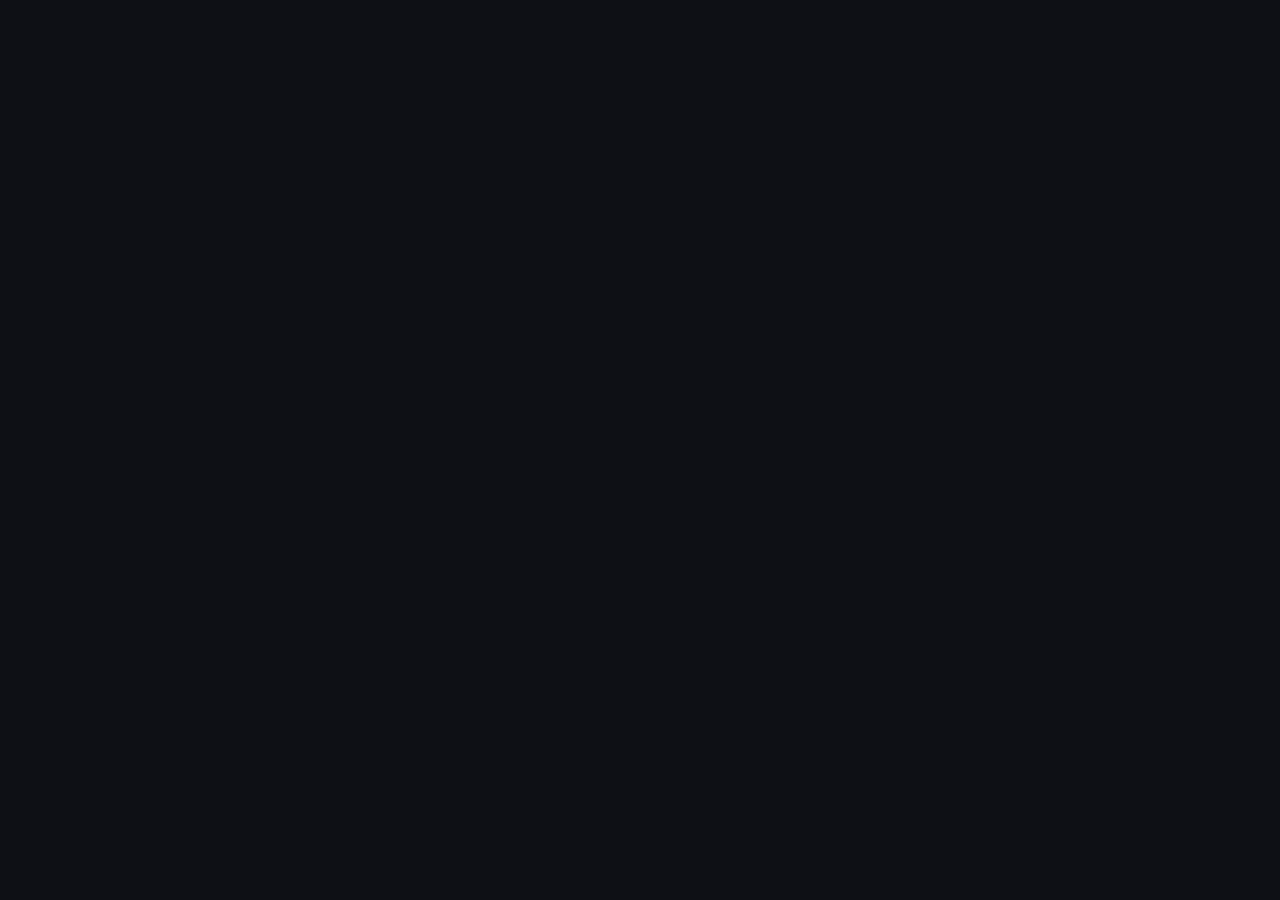
==== index.html @ 101a85da "index" ====
<!DOCTYPE html>
<html lang="en">
<head>
<meta charset="utf-8"/>
<meta name="viewport" content="width=device-width, initial-scale=1"/>
<title>RedMetrics · Pitch Deck</title>
<link rel="stylesheet" href="colors_and_type.css"/>
<style>
  html, body { margin:0; padding:0; background:#0E1015; overflow:hidden; height:100%; }
  body { font-family: 'Inter', system-ui, sans-serif; color: #F1F5F9; }
  deck-stage { background:#0E1015; }
  deck-stage section { background:#0E1015; }
  * { box-sizing: border-box; }
</style>
</head>
<body>
<deck-stage width="1920" height="1080">
  <section data-label="01 Cover"><div id="s1" style="width:100%;height:100%"></div></section>
  <section data-label="02 News Hook"><div id="s2" style="width:100%;height:100%"></div></section>
  <section data-label="03 The Invisible Crisis"><div id="s3" style="width:100%;height:100%"></div></section>
  <section data-label="04 The 7-Day Window"><div id="s4" style="width:100%;height:100%"></div></section>
  <section data-label="05 Challenge 2"><div id="s5" style="width:100%;height:100%"></div></section>
  <section data-label="06 The Solution"><div id="s6" style="width:100%;height:100%"></div></section>
  <section data-label="07 Live Demo"><div id="s7" style="width:100%;height:100%"></div></section>
  <section data-label="08 Powered by Copernicus"><div id="s8" style="width:100%;height:100%"></div></section>
  <section data-label="09 Three-Point Data System"><div id="s9" style="width:100%;height:100%"></div></section>
  <section data-label="10 TideAlert Framework"><div id="s10" style="width:100%;height:100%"></div></section>
  <section data-label="11 IoT Sentinel"><div id="s11" style="width:100%;height:100%"></div></section>
  <section data-label="12 Market Gap"><div id="s12" style="width:100%;height:100%"></div></section>
  <section data-label="13 Business Model"><div id="s13" style="width:100%;height:100%"></div></section>
  <section data-label="14 Year 1 Revenue Target"><div id="s14" style="width:100%;height:100%"></div></section>
  <section data-label="15 Future Expansion"><div id="s15" style="width:100%;height:100%"></div></section>
  <section data-label="16 The Team"><div id="s16" style="width:100%;height:100%"></div></section>
  <section data-label="17 What's Next"><div id="s17" style="width:100%;height:100%"></div></section>
  <section data-label="18 Thank You"><div id="s18" style="width:100%;height:100%"></div></section>
</deck-stage>

<script src="deck-stage.js"></script>
<script src="https://unpkg.com/react@18.3.1/umd/react.development.js" integrity="sha384-hD6/rw4ppMLGNu3tX5cjIb+uRZ7UkRJ6BPkLpg4hAu/6onKUg4lLsHAs9EBPT82L" crossorigin="anonymous"></script>
<script src="https://unpkg.com/react-dom@18.3.1/umd/react-dom.development.js" integrity="sha384-u6aeetuaXnQ38mYT8rp6sbXaQe3NL9t+IBXmnYxwkUI2Hw4bsp2Wvmx4yRQF1uAm" crossorigin="anonymous"></script>
<script src="https://unpkg.com/@babel/standalone@7.29.0/babel.min.js" integrity="sha384-m08KidiNqLdpJqLq95G/LEi8Qvjl/xUYll3QILypMoQ65QorJ9Lvtp2RXYGBFj1y" crossorigin="anonymous"></script>
<script type="text/babel" src="slide-components.jsx"></script>
<script type="text/babel" src="slides.jsx"></script>
<script type="text/babel" src="slide-news-hook.jsx"></script>
<script type="text/babel" src="slide-video-showcase.jsx"></script>
<script type="text/babel" src="slide-expansion.jsx"></script>
<script type="text/babel">
  const slides = [
    Slide01Cover, NewsHookSlide,
    Slide02Crisis, Slide03Window, Slide04Challenge, Slide05Solution,
    VideoShowcaseSlide,
    Slide06Copernicus, Slide07Triangle, Slide08Framework, Slide09IoT, Slide10Gap,
    Slide11Business, Slide12Revenue,
    SlideExpansion,
    Slide13Team, Slide14Next, Slide15Thanks,
  ];
  slides.forEach((Comp, i) => {
    const el = document.getElementById('s' + (i+1));
    if (el) ReactDOM.createRoot(el).render(<Comp/>);
  });
</script>
</body>
</html>
---- colors_and_type.css ----
/* ============================================================
   RedMetrics Design System — Colors & Type
   High-tech minimalist glass for biological catastrophe modeling
   ============================================================ */

@import url('https://fonts.googleapis.com/css2?family=Space+Grotesk:wght@400;500;600;700&family=JetBrains+Mono:wght@400;500;600&family=Inter:wght@400;500;600;700&display=swap');

:root {
  /* ---------- BRAND COLOR TOKENS ---------- */
  /* Core palette from brief */
  --rm-bg:           #1B1E26;   /* Background — Dark Navy-Gray */
  --rm-primary:      #000080;   /* Primary — Navy Blue */
  --rm-secondary:    #00D1FF;   /* Secondary — Cyan (signal/data) */
  --rm-tertiary:     #FF0000;   /* Tertiary — Red (alert/bloom) */
  --rm-neutral:      #64748B;   /* Neutral — Slate */

  /* Extended scale — derived for hierarchy */
  --rm-bg-0:         #0E1015;   /* deepest — full-bleed page */
  --rm-bg-1:         #1B1E26;   /* base surface */
  --rm-bg-2:         #242832;   /* elevated card */
  --rm-bg-3:         #2E323E;   /* elevated card 2 / hover */
  --rm-bg-4:         #3A3F4D;   /* border highlight */

  --rm-navy-900:     #00004D;
  --rm-navy-800:     #000080;   /* primary */
  --rm-navy-600:     #1A1AB3;
  --rm-navy-400:     #4D4DE6;

  --rm-cyan-700:     #0096B8;
  --rm-cyan-500:     #00D1FF;   /* secondary */
  --rm-cyan-300:     #66E3FF;
  --rm-cyan-100:     #CCF5FF;

  --rm-red-700:      #B30000;
  --rm-red-600:      #E60000;
  --rm-red-500:      #FF0000;   /* tertiary */
  --rm-red-300:      #FF6666;
  --rm-red-100:      #FFCCCC;

  --rm-slate-700:    #475569;
  --rm-slate-500:    #64748B;   /* neutral */
  --rm-slate-300:    #94A3B8;
  --rm-slate-100:    #CBD5E1;
  --rm-slate-50:     #E8EDF3;

  /* ---------- SEMANTIC COLOR TOKENS ---------- */
  --color-bg:        var(--rm-bg-1);
  --color-bg-deep:   var(--rm-bg-0);
  --color-surface:   var(--rm-bg-2);
  --color-surface-2: var(--rm-bg-3);

  --color-fg:        #F1F5F9;   /* primary text on dark */
  --color-fg-1:      #F1F5F9;
  --color-fg-2:      #CBD5E1;   /* secondary text */
  --color-fg-3:      #94A3B8;   /* tertiary / muted */
  --color-fg-4:      #64748B;   /* disabled / hints */

  --color-border:    rgba(255,255,255,0.08);
  --color-border-strong: rgba(255,255,255,0.16);
  --color-border-focus:  var(--rm-cyan-500);

  --color-accent:    var(--rm-cyan-500);    /* primary action / data signal */
  --color-accent-fg: #001218;
  --color-brand:     var(--rm-red-500);     /* logo / bloom / alert */
  --color-brand-fg:  #FFFFFF;

  --color-success:   #10E0A0;
  --color-warn:      #FFB020;
  --color-danger:    var(--rm-red-500);
  --color-info:      var(--rm-cyan-500);

  /* RRI risk scale — used in product visualizations */
  --rri-0:           #0096B8;   /* low risk — cyan */
  --rri-1:           #4DD9C4;
  --rri-2:           #FFD43B;
  --rri-3:           #FF8C42;
  --rri-4:           #FF0000;   /* extreme risk — red */

  /* ---------- GLASS SYSTEM ---------- */
  --glass-bg:        rgba(255,255,255,0.04);
  --glass-bg-hover:  rgba(255,255,255,0.07);
  --glass-border:    rgba(255,255,255,0.10);
  --glass-blur:      blur(20px) saturate(140%);
  --glass-shadow:    0 8px 32px rgba(0,0,0,0.40), inset 0 1px 0 rgba(255,255,255,0.08);

  /* ---------- TYPE FAMILIES ---------- */
  --font-display:    'Space Grotesk', system-ui, -apple-system, sans-serif;
  --font-sans:       'Inter', system-ui, -apple-system, sans-serif;
  --font-mono:       'JetBrains Mono', ui-monospace, 'SF Mono', monospace;

  /* ---------- TYPE SCALE ---------- */
  --fs-xs:    11px;
  --fs-sm:    13px;
  --fs-base:  15px;
  --fs-md:    17px;
  --fs-lg:    20px;
  --fs-xl:    24px;
  --fs-2xl:   32px;
  --fs-3xl:   44px;
  --fs-4xl:   60px;
  --fs-5xl:   84px;

  --lh-tight:   1.10;
  --lh-snug:    1.25;
  --lh-normal:  1.45;
  --lh-loose:   1.65;

  --tracking-tight:  -0.02em;
  --tracking-normal: 0;
  --tracking-wide:   0.04em;
  --tracking-mega:   0.18em;   /* eyebrows, kicker labels */

  /* ---------- SPACING ---------- */
  --space-1:  4px;
  --space-2:  8px;
  --space-3:  12px;
  --space-4:  16px;
  --space-5:  24px;
  --space-6:  32px;
  --space-7:  48px;
  --space-8:  64px;
  --space-9:  96px;
  --space-10: 128px;

  /* ---------- RADII ---------- */
  --radius-xs: 2px;
  --radius-sm: 4px;
  --radius-md: 8px;
  --radius-lg: 12px;
  --radius-xl: 18px;
  --radius-2xl: 24px;
  --radius-pill: 999px;

  /* ---------- SHADOWS / ELEVATION ---------- */
  --shadow-1: 0 1px 2px rgba(0,0,0,0.30);
  --shadow-2: 0 4px 12px rgba(0,0,0,0.35);
  --shadow-3: 0 12px 32px rgba(0,0,0,0.45);
  --shadow-4: 0 24px 64px rgba(0,0,0,0.55);
  --shadow-glow-cyan: 0 0 0 1px rgba(0,209,255,0.30), 0 0 24px rgba(0,209,255,0.25);
  --shadow-glow-red:  0 0 0 1px rgba(255,0,0,0.35),  0 0 24px rgba(255,0,0,0.30);

  /* ---------- MOTION ---------- */
  --ease-out:      cubic-bezier(0.20, 0.80, 0.20, 1.00);
  --ease-in-out:   cubic-bezier(0.65, 0.00, 0.35, 1.00);
  --ease-spring:   cubic-bezier(0.34, 1.56, 0.64, 1.00);
  --dur-fast:      120ms;
  --dur-base:      220ms;
  --dur-slow:      420ms;
}

/* ============================================================
   SEMANTIC TYPE — apply to HTML elements directly
   ============================================================ */

html, body {
  background: var(--color-bg);
  color: var(--color-fg);
  font-family: var(--font-sans);
  font-size: var(--fs-base);
  line-height: var(--lh-normal);
  -webkit-font-smoothing: antialiased;
  text-rendering: optimizeLegibility;
}

.h-display, h1.display {
  font-family: var(--font-display);
  font-size: clamp(var(--fs-3xl), 6vw, var(--fs-5xl));
  font-weight: 600;
  line-height: var(--lh-tight);
  letter-spacing: var(--tracking-tight);
  color: var(--color-fg-1);
}

h1, .h1 {
  font-family: var(--font-display);
  font-size: var(--fs-3xl);
  font-weight: 600;
  line-height: var(--lh-tight);
  letter-spacing: var(--tracking-tight);
}

h2, .h2 {
  font-family: var(--font-display);
  font-size: var(--fs-2xl);
  font-weight: 600;
  line-height: var(--lh-snug);
  letter-spacing: var(--tracking-tight);
}

h3, .h3 {
  font-family: var(--font-display);
  font-size: var(--fs-xl);
  font-weight: 600;
  line-height: var(--lh-snug);
}

h4, .h4 {
  font-family: var(--font-sans);
  font-size: var(--fs-lg);
  font-weight: 600;
  line-height: var(--lh-snug);
}

p, .body {
  font-family: var(--font-sans);
  font-size: var(--fs-base);
  line-height: var(--lh-normal);
  color: var(--color-fg-2);
}

.body-lg {
  font-size: var(--fs-md);
  line-height: var(--lh-normal);
  color: var(--color-fg-2);
}

.body-sm {
  font-size: var(--fs-sm);
  line-height: var(--lh-normal);
  color: var(--color-fg-3);
}

.eyebrow, .kicker {
  font-family: var(--font-mono);
  font-size: var(--fs-xs);
  font-weight: 500;
  letter-spacing: var(--tracking-mega);
  text-transform: uppercase;
  color: var(--color-accent);
}

.mono, code, kbd, samp {
  font-family: var(--font-mono);
  font-size: 0.92em;
  letter-spacing: 0;
}

.metric, .data-readout {
  font-family: var(--font-display);
  font-variant-numeric: tabular-nums;
  font-feature-settings: 'tnum' 1, 'cv11' 1;
  letter-spacing: var(--tracking-tight);
}

.label {
  font-family: var(--font-mono);
  font-size: var(--fs-xs);
  letter-spacing: var(--tracking-wide);
  text-transform: uppercase;
  color: var(--color-fg-3);
}
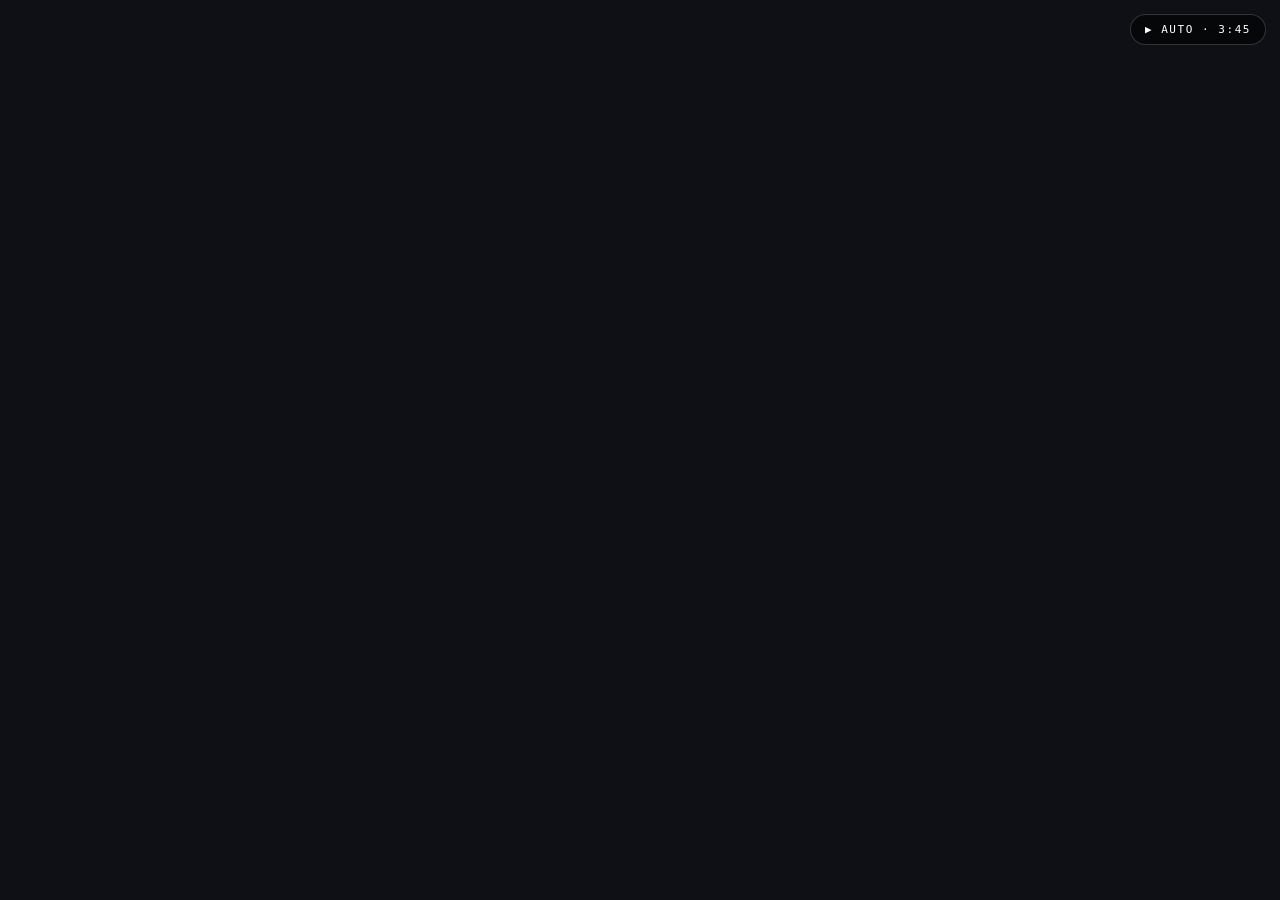
==== commit 32d578fa: "Add algae-spread video, IoT renders, and 3:45 auto-advance - New slide 3: full-bleed RedMetrics.mp4 " ====
--- a/index.html
+++ b/index.html
@@ -11,42 +11,69 @@
   deck-stage { background:#0E1015; }
   deck-stage section { background:#0E1015; }
   * { box-sizing: border-box; }
+
+  /* Auto-advance progress bar (top of viewport) */
+  #autorun-bar {
+    position: fixed; left: 0; top: 0; height: 3px; width: 0%;
+    background: linear-gradient(90deg, #00D1FF, #FF6666);
+    box-shadow: 0 0 12px rgba(0,209,255,0.6);
+    z-index: 2147483647; pointer-events: none;
+    transition: width 200ms linear;
+    opacity: 0.85;
+  }
+  #autorun-toggle {
+    position: fixed; right: 14px; top: 14px; z-index: 2147483647;
+    font-family: 'JetBrains Mono', ui-monospace, monospace;
+    font-size: 11px; letter-spacing: 0.14em; text-transform: uppercase;
+    padding: 8px 14px; border-radius: 999px; cursor: pointer;
+    color: #fff; background: rgba(0,0,0,0.55); backdrop-filter: blur(10px);
+    border: 1px solid rgba(255,255,255,0.18);
+  }
+  #autorun-toggle:hover { background: rgba(0,0,0,0.75); }
 </style>
 </head>
 <body>
 <deck-stage width="1920" height="1080">
-  <section data-label="01 Cover"><div id="s1" style="width:100%;height:100%"></div></section>
-  <section data-label="02 News Hook"><div id="s2" style="width:100%;height:100%"></div></section>
-  <section data-label="03 The Invisible Crisis"><div id="s3" style="width:100%;height:100%"></div></section>
-  <section data-label="04 The 7-Day Window"><div id="s4" style="width:100%;height:100%"></div></section>
-  <section data-label="05 Challenge 2"><div id="s5" style="width:100%;height:100%"></div></section>
-  <section data-label="06 The Solution"><div id="s6" style="width:100%;height:100%"></div></section>
-  <section data-label="07 Live Demo"><div id="s7" style="width:100%;height:100%"></div></section>
-  <section data-label="08 Powered by Copernicus"><div id="s8" style="width:100%;height:100%"></div></section>
-  <section data-label="09 Three-Point Data System"><div id="s9" style="width:100%;height:100%"></div></section>
-  <section data-label="10 TideAlert Framework"><div id="s10" style="width:100%;height:100%"></div></section>
-  <section data-label="11 IoT Sentinel"><div id="s11" style="width:100%;height:100%"></div></section>
-  <section data-label="12 Market Gap"><div id="s12" style="width:100%;height:100%"></div></section>
-  <section data-label="13 Business Model"><div id="s13" style="width:100%;height:100%"></div></section>
-  <section data-label="14 Year 1 Revenue Target"><div id="s14" style="width:100%;height:100%"></div></section>
-  <section data-label="15 Future Expansion"><div id="s15" style="width:100%;height:100%"></div></section>
-  <section data-label="16 The Team"><div id="s16" style="width:100%;height:100%"></div></section>
-  <section data-label="17 What's Next"><div id="s17" style="width:100%;height:100%"></div></section>
-  <section data-label="18 Thank You"><div id="s18" style="width:100%;height:100%"></div></section>
+  <section data-label="01 Cover"                     data-duration="7"><div id="s1"  style="width:100%;height:100%"></div></section>
+  <section data-label="02 News Hook"                 data-duration="12"><div id="s2"  style="width:100%;height:100%"></div></section>
+  <section data-label="03 Algae Spread"              data-duration="32"><div id="s3"  style="width:100%;height:100%"></div></section>
+  <section data-label="04 The Invisible Crisis"      data-duration="12"><div id="s4"  style="width:100%;height:100%"></div></section>
+  <section data-label="05 The 7-Day Window"          data-duration="11"><div id="s5"  style="width:100%;height:100%"></div></section>
+  <section data-label="06 Challenge 2"               data-duration="9"><div id="s6"  style="width:100%;height:100%"></div></section>
+  <section data-label="07 The Solution"              data-duration="14"><div id="s7"  style="width:100%;height:100%"></div></section>
+  <section data-label="08 Live Demo"                 data-duration="22"><div id="s8"  style="width:100%;height:100%"></div></section>
+  <section data-label="09 Powered by Copernicus"     data-duration="12"><div id="s9"  style="width:100%;height:100%"></div></section>
+  <section data-label="10 Three-Point Data System"   data-duration="11"><div id="s10" style="width:100%;height:100%"></div></section>
+  <section data-label="11 TideAlert Framework"       data-duration="10"><div id="s11" style="width:100%;height:100%"></div></section>
+  <section data-label="12 IoT Sentinel"              data-duration="9"><div id="s12" style="width:100%;height:100%"></div></section>
+  <section data-label="13 Market Gap"                data-duration="9"><div id="s13" style="width:100%;height:100%"></div></section>
+  <section data-label="14 Business Model"            data-duration="13"><div id="s14" style="width:100%;height:100%"></div></section>
+  <section data-label="15 Year 1 Revenue Target"     data-duration="9"><div id="s15" style="width:100%;height:100%"></div></section>
+  <section data-label="16 Future Expansion"          data-duration="10"><div id="s16" style="width:100%;height:100%"></div></section>
+  <section data-label="17 The Team"                  data-duration="7"><div id="s17" style="width:100%;height:100%"></div></section>
+  <section data-label="18 What's Next"               data-duration="7"><div id="s18" style="width:100%;height:100%"></div></section>
+  <section data-label="19 Thank You"                 data-duration="9"><div id="s19" style="width:100%;height:100%"></div></section>
 </deck-stage>
+
+<!-- Auto-advance UI -->
+<div id="autorun-bar"></div>
+<button id="autorun-toggle" type="button" aria-label="Toggle auto-advance">▶ auto · 3:45</button>
 
 <script src="deck-stage.js"></script>
 <script src="https://unpkg.com/react@18.3.1/umd/react.development.js" integrity="sha384-hD6/rw4ppMLGNu3tX5cjIb+uRZ7UkRJ6BPkLpg4hAu/6onKUg4lLsHAs9EBPT82L" crossorigin="anonymous"></script>
 <script src="https://unpkg.com/react-dom@18.3.1/umd/react-dom.development.js" integrity="sha384-u6aeetuaXnQ38mYT8rp6sbXaQe3NL9t+IBXmnYxwkUI2Hw4bsp2Wvmx4yRQF1uAm" crossorigin="anonymous"></script>
 <script src="https://unpkg.com/@babel/standalone@7.29.0/babel.min.js" integrity="sha384-m08KidiNqLdpJqLq95G/LEi8Qvjl/xUYll3QILypMoQ65QorJ9Lvtp2RXYGBFj1y" crossorigin="anonymous"></script>
 <script type="text/babel" src="slide-components.jsx"></script>
+<script type="text/babel" src="slide-iot-device.jsx"></script>
 <script type="text/babel" src="slides.jsx"></script>
 <script type="text/babel" src="slide-news-hook.jsx"></script>
+<script type="text/babel" src="slide-algae-spread.jsx"></script>
 <script type="text/babel" src="slide-video-showcase.jsx"></script>
 <script type="text/babel" src="slide-expansion.jsx"></script>
 <script type="text/babel">
   const slides = [
     Slide01Cover, NewsHookSlide,
+    AlgaeSpreadSlide,
     Slide02Crisis, Slide03Window, Slide04Challenge, Slide05Solution,
     VideoShowcaseSlide,
     Slide06Copernicus, Slide07Triangle, Slide08Framework, Slide09IoT, Slide10Gap,
@@ -59,5 +86,103 @@
     if (el) ReactDOM.createRoot(el).render(<Comp/>);
   });
 </script>
+
+<!-- Auto-advance timer: total 3:45 (225s) -->
+<script>
+(() => {
+  const stage = document.querySelector('deck-stage');
+  const bar   = document.getElementById('autorun-bar');
+  const btn   = document.getElementById('autorun-toggle');
+  if (!stage || !bar || !btn) return;
+
+  let running   = false;
+  let timer     = null;
+  let tick      = null;
+  let elapsed   = 0;        // ms within the current slide
+  let lastStamp = 0;
+  let durations = [];       // ms per slide, indexed 0..N-1
+
+  const fmt = (sec) => {
+    const m = Math.floor(sec / 60);
+    const s = String(Math.floor(sec % 60)).padStart(2, '0');
+    return `${m}:${s}`;
+  };
+
+  const refreshDurations = () => {
+    const sections = stage.querySelectorAll(':scope > section');
+    durations = Array.from(sections).map(s => {
+      const v = parseFloat(s.getAttribute('data-duration'));
+      return (isFinite(v) && v > 0 ? v : 10) * 1000;
+    });
+    const total = durations.reduce((a, b) => a + b, 0) / 1000;
+    btn.dataset.total = fmt(total);
+  };
+
+  const stop = () => {
+    running = false;
+    if (timer) { clearTimeout(timer); timer = null; }
+    if (tick)  { clearInterval(tick); tick = null; }
+    bar.style.width = '0%';
+    btn.textContent = `▶ auto · ${btn.dataset.total || '3:45'}`;
+  };
+
+  const scheduleAdvance = () => {
+    if (!running) return;
+    const idx = stage.index ?? 0;
+    const dur = durations[idx] || 10000;
+    if (timer) clearTimeout(timer);
+    if (tick)  clearInterval(tick);
+    elapsed   = 0;
+    lastStamp = performance.now();
+    bar.style.width = '0%';
+
+    tick = setInterval(() => {
+      const now = performance.now();
+      elapsed += (now - lastStamp);
+      lastStamp = now;
+      const pct = Math.min(100, (elapsed / dur) * 100);
+      bar.style.width = pct + '%';
+    }, 100);
+
+    timer = setTimeout(() => {
+      if (!running) return;
+      const last = (stage.length - 1);
+      if ((stage.index ?? 0) >= last) { stop(); return; }
+      stage.next();
+    }, dur);
+  };
+
+  const start = () => {
+    refreshDurations();
+    running = true;
+    btn.textContent = '❚❚ pause auto';
+    scheduleAdvance();
+  };
+
+  btn.addEventListener('click', () => {
+    if (running) stop();
+    else start();
+  });
+
+  // Restart timer whenever a slide changes (manual nav, autoplay, init).
+  stage.addEventListener('slidechange', () => {
+    if (running) scheduleAdvance();
+  });
+
+  // Press 'A' to toggle auto-advance.
+  window.addEventListener('keydown', (e) => {
+    const t = e.target;
+    if (t && (t.isContentEditable || /^(INPUT|TEXTAREA|SELECT)$/.test(t.tagName))) return;
+    if (e.metaKey || e.ctrlKey || e.altKey) return;
+    if (e.key === 'a' || e.key === 'A') {
+      e.preventDefault();
+      btn.click();
+    }
+  });
+
+  // Prime the total readout.
+  setTimeout(refreshDurations, 0);
+})();
+</script>
 </body>
 </html>
